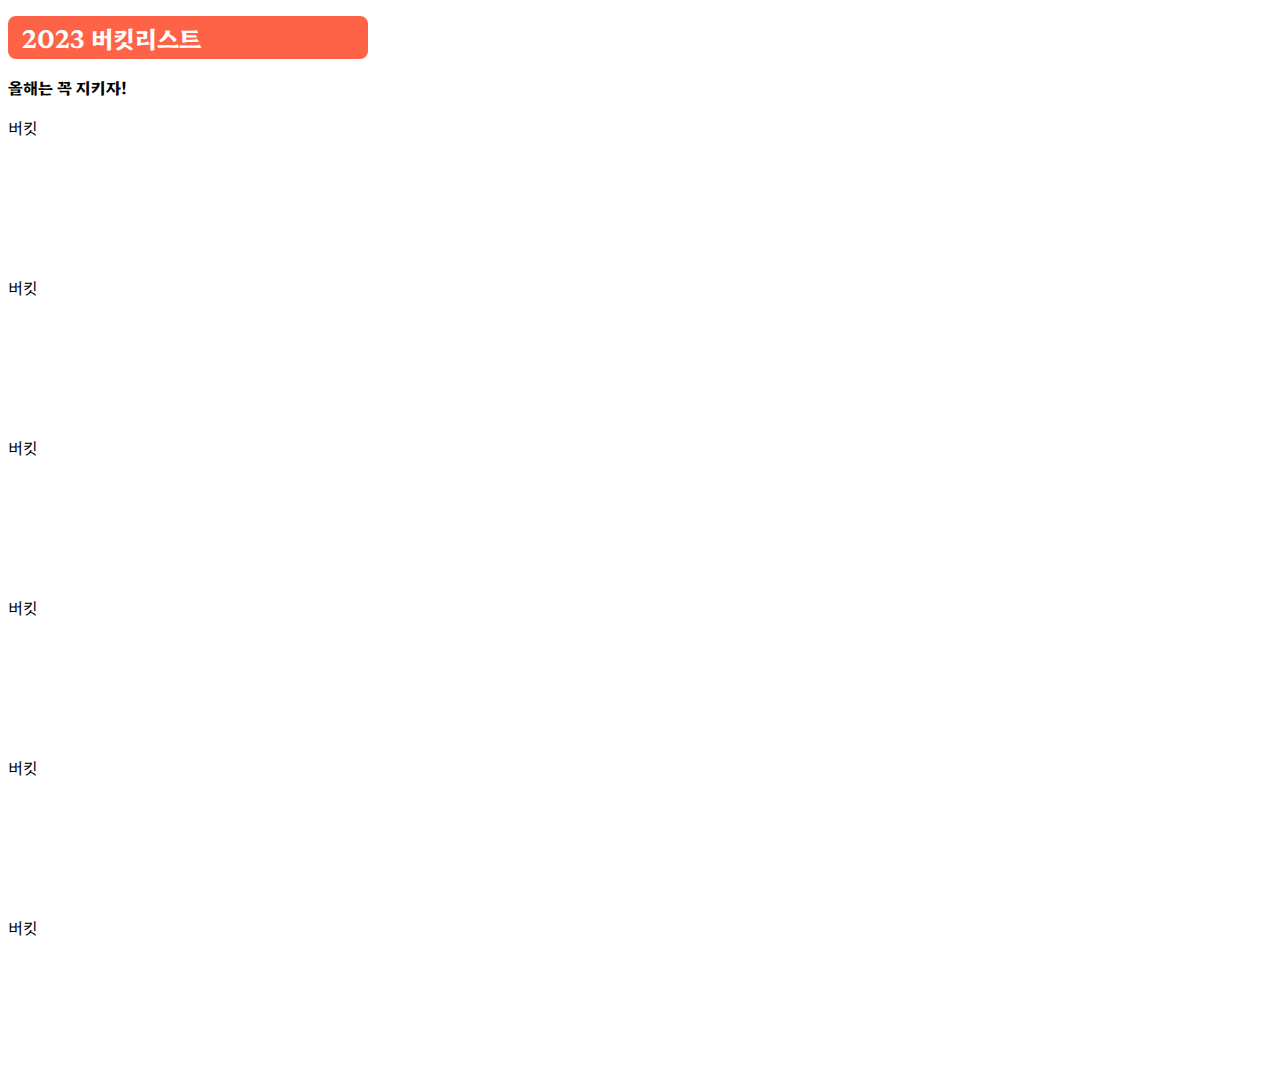
==== index.html @ ae54a38d "bucket list" ====
<!DOCTYPE html>
<html lang="en">
  <head>
    <meta charset="UTF-8" />
    <meta http-equiv="X-UA-Compatible" content="IE=edge" />
    <meta name="viewport" content="width=device-width, initial-scale=1.0" />
    <title>bucket list</title>
    <style>
      @import url("https://fonts.googleapis.com/css2?family=Hahmlet:wght@400;500;600;700&display=swap");
      * {
        font-family: "Hahmlet", serif;
      }
      .title {
        color: white;
        background: tomato;
        font-size: 24px;
        padding: 4px 14px;
        border-radius: 8px;
      }
      .bg {
        width: 360px;
        background-image: url("https://s3.ap-northeast-2.amazonaws.com/materials.spartacodingclub.kr/bucketList/bg-grid.png");
      }
      .msg {
        font-weight: bold;
      }
      .bucket {
        width: 160px;
        height: 160px;
      }
      .img1 {
        background-image: url("https://s3.ap-northeast-2.amazonaws.com/materials.spartacodingclub.kr/bucketList/bucket-red.png");
        background-size: cover;
        background-position: center;
      }
      .img2 {
        background-image: url("https://s3.ap-northeast-2.amazonaws.com/materials.spartacodingclub.kr/bucketList/bucket-lightred.png");
        background-size: cover;
        background-position: center;
      }
    </style>
    <link rel="stylesheet" type="text/css" href="https://s3.ap-northeast-2.amazonaws.com/materials.spartacodingclub.kr/bucketList/sparta-bucket2.css">
  </head>
  <body class="bg center">
    <h1 class="title">2023 버킷리스트</h1>
    <p class="msg">올해는 꼭 지키자!</p>
    <div class="row flex-row wrap">
      <div class="bucket img1 center done">버킷</div>
      <div class="bucket img2 center">버킷</div>
      <div class="bucket img2 center">버킷</div>
      <div class="bucket img1 center">버킷</div>
      <div class="bucket img1 center">버킷</div>
      <div class="bucket img2 center">버킷</div>
    </div>
  </body>
</html>
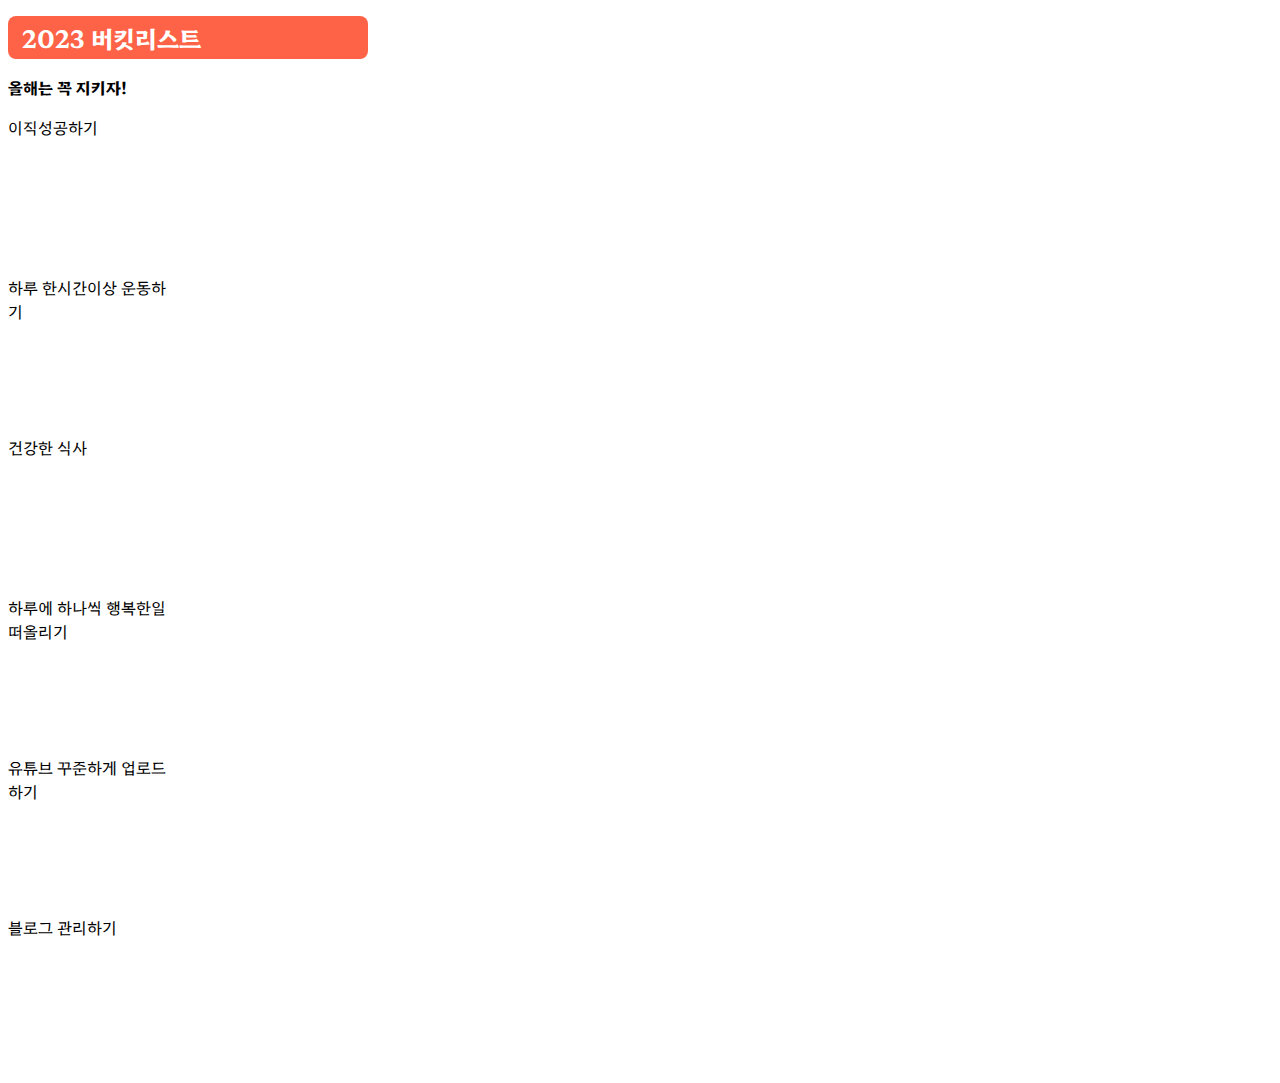
==== commit 0544f2dd: "update" ====
--- a/index.html
+++ b/index.html
@@ -45,12 +45,12 @@
     <h1 class="title">2023 버킷리스트</h1>
     <p class="msg">올해는 꼭 지키자!</p>
     <div class="row flex-row wrap">
-      <div class="bucket img1 center done">버킷</div>
-      <div class="bucket img2 center">버킷</div>
-      <div class="bucket img2 center">버킷</div>
-      <div class="bucket img1 center">버킷</div>
-      <div class="bucket img1 center">버킷</div>
-      <div class="bucket img2 center">버킷</div>
+      <div class="bucket img1 center">이직성공하기</div>
+      <div class="bucket img2 center">하루 한시간이상 운동하기</div>
+      <div class="bucket img2 center">건강한 식사</div>
+      <div class="bucket img1 center">하루에 하나씩 행복한일 떠올리기</div>
+      <div class="bucket img1 center">유튜브 꾸준하게 업로드하기</div>
+      <div class="bucket img2 center">블로그 관리하기</div>
     </div>
   </body>
 </html>
